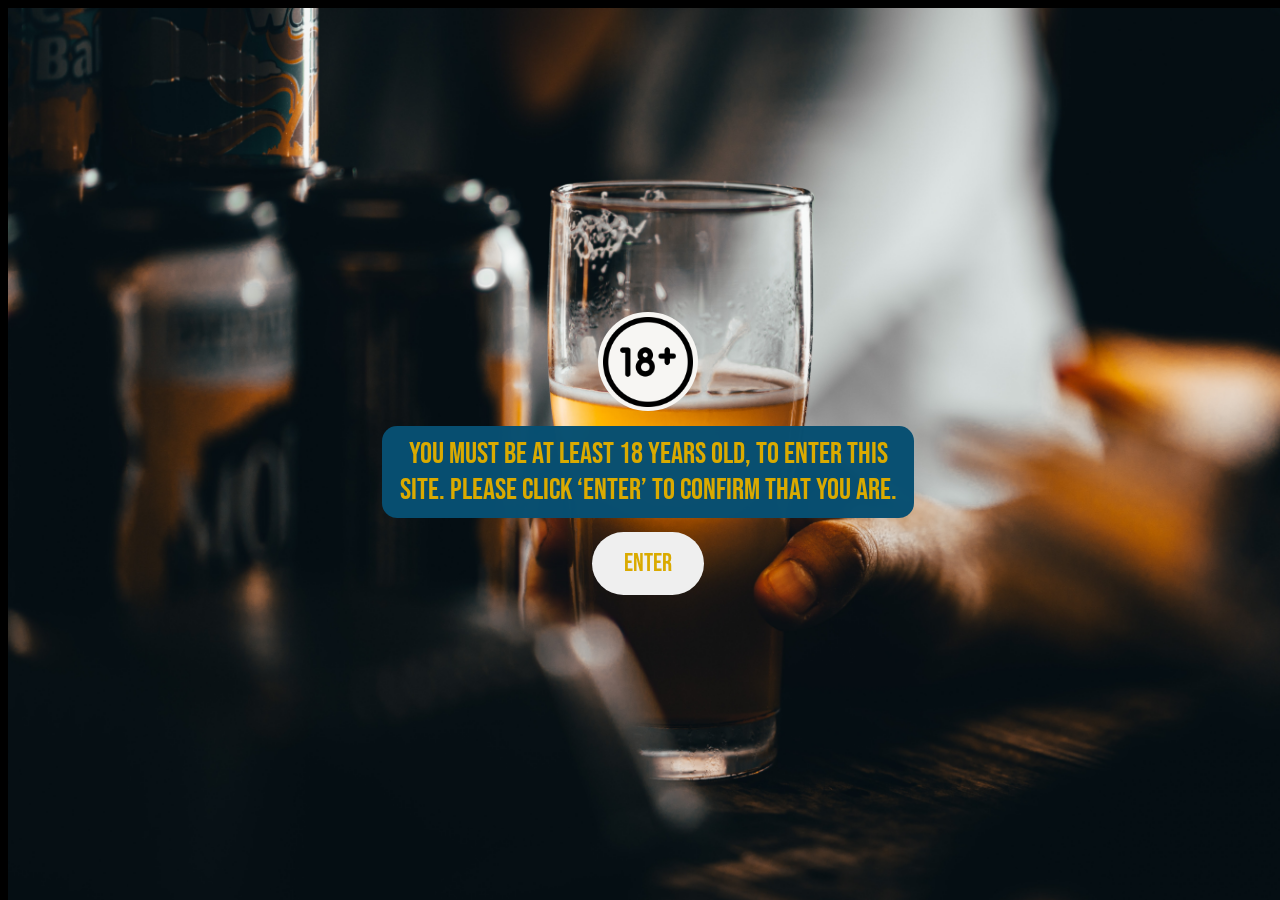
==== index.html @ d235fcb5 "button form" ====
<!DOCTYPE html>
<html lang="en">
    <head>
        <meta charset="UTF-8">
        <title>18+</title>
        <link rel="stylesheet" href="index.css">
        <link rel="shortcut icon" href="images/favicon.ico">
    </head>
    <body>
    <div class="container">
        <div class="center">
            <div class="object">
                <div class="image">
                    <img alt="18+" src="images/age-limit.png" width="100%">
                </div>
            </div>
            <div class="text" >
                You must be at least 18 years old, to enter this site.
                Please click ‘Enter’ to confirm that you are.
            </div>
            <div class="object">
                <form action="beergo-catalog-beer.html" target="_self" >
                    <button class="button">Enter</button>
                </form>
            </div>
        </div>
    </div>
    </body>
</html>
---- index.css ----
@import url('https://fonts.googleapis.com/css2?family=Bebas+Neue&family=Roboto&display=swap');


  body {
    background-color: black;
}

.container {
    background-image: url("images/josh-olalde-b0EBo7iwLTQ-unsplash.jpg");
    background-repeat: no-repeat;
    background-size: cover;
    display: flex;
    flex-direction: column;
    position: fixed;
    width: 100%;
    height: 100%;
    justify-content: center;
}

.text {
    border-radius: 15px;
    background-color: rgba(7,79,113,0.99);
    color: #daaa00;
    width: 40%;
    display: flex;
    justify-content: center;
    align-items: center;
    text-align: center;
    margin-left: auto;
    margin-right: auto;
    font-family: 'Bebas Neue', cursive;
    min-width: 30%;
    padding: 10px;
    font-size: 30px;
}

div.object {
    width: 50%;
    display: flex;
    justify-content: center;
    margin-left: auto;
    margin-right: auto;
    padding-top: 10px;
    padding-bottom: 15px;

}

.image {
    width: 90px;
    background-color: #f7f6f3;
    border-radius: 55px;
    padding-top: 5px;
    padding-left: 5px;
    padding-right: 5px;
 }

.button {
    border: none;
    border-radius: 100px;
    /*background-color: black;*/
    color: rgba(7,79,113,0.99);
    padding: 16px 32px;
    text-align: center;
    color: #daaa00;
    display: inline-block;
    font-size: 25px;
    font-family: 'Bebas Neue', cursive;
    font-style: inherit;
    margin: 4px 2px;
    transition-duration: 0.4s;
    cursor: pointer;
}

.button:hover {
    background-color: #cb6015;
}

.form a {
    color: #daaa00;

}
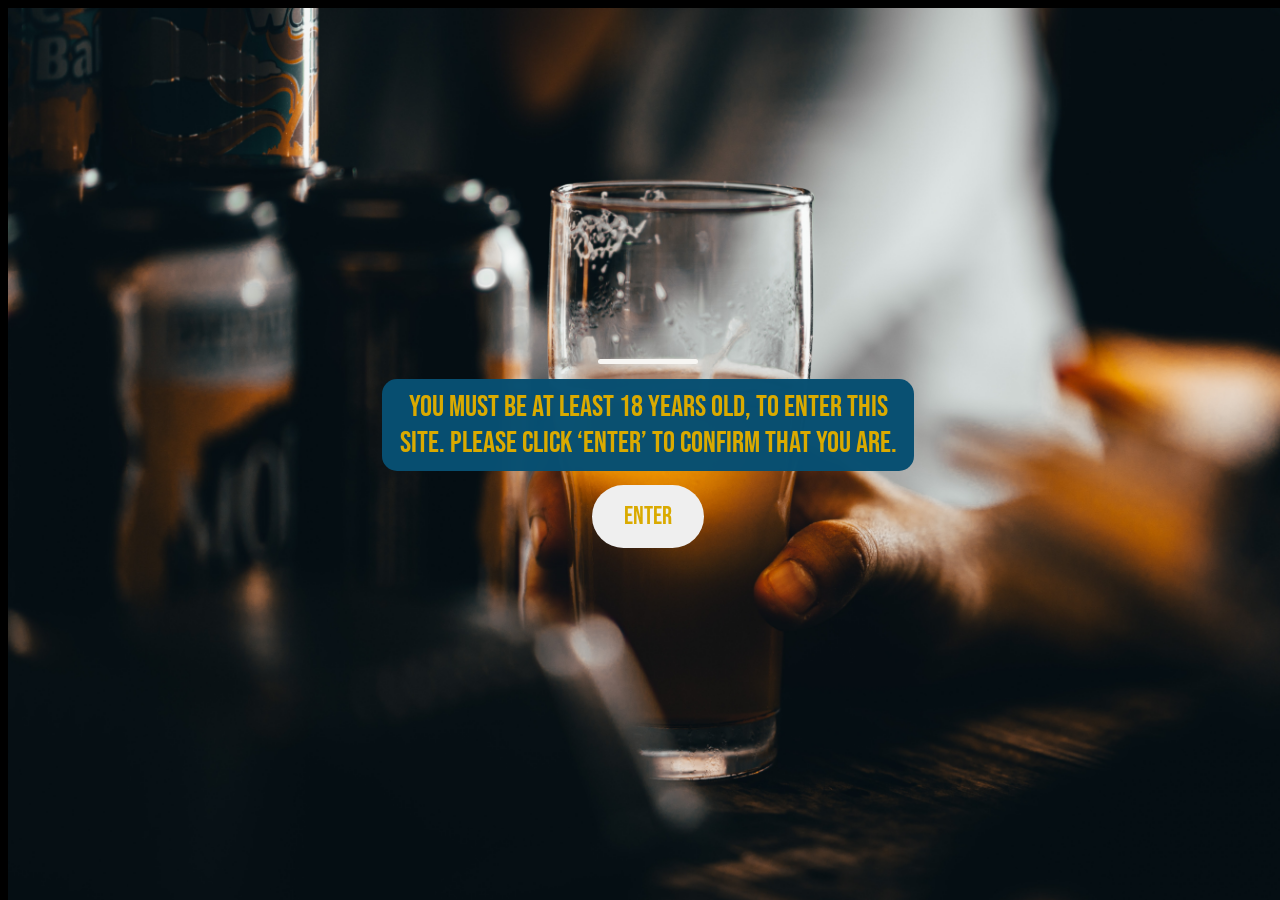
==== commit f0a13aeb: "errors" ====
--- a/index.html
+++ b/index.html
@@ -4,26 +4,32 @@
         <meta charset="UTF-8">
         <title>18+</title>
         <link rel="stylesheet" href="index.css">
+        <link rel="stylesheet" media="screen" href="print.css" />
         <link rel="shortcut icon" href="images/favicon.ico">
+        <meta name="description" content="Definitely, best beer market">
+        <meta name="keywords" content="beer, beer shop, beer market, alcohol, beer kharkiv, beer delievery">
+        <meta name="viewport" content="width=device-width, initial-scale=1">
     </head>
     <body>
-    <div class="container">
-        <div class="center">
-            <div class="object">
-                <div class="image">
-                    <img alt="18+" src="images/age-limit.png" width="100%">
+    <article>
+        <div class="container">
+            <div class="center">
+                <div class="object">
+                    <div class="image">
+                        <img alt="18+" src="images/age-limit.png">
+                    </div>
+                </div>
+                <div class="text" >
+                    You must be at least 18 years old, to enter this site.
+                    Please click ‘Enter’ to confirm that you are.
+                </div>
+                <div class="object">
+                    <form action="beergo-catalog-beer.html" target="_self" >
+                        <button class="button">Enter</button>
+                    </form>
                 </div>
             </div>
-            <div class="text" >
-                You must be at least 18 years old, to enter this site.
-                Please click ‘Enter’ to confirm that you are.
-            </div>
-            <div class="object">
-                <form action="beergo-catalog-beer.html" target="_self" >
-                    <button class="button">Enter</button>
-                </form>
-            </div>
         </div>
-    </div>
+    </article>
     </body>
 </html>--- a/index.css
+++ b/index.css
@@ -54,6 +54,9 @@
     padding-left: 5px;
     padding-right: 5px;
  }
+img {
+    width: 100%;
+}
 
 .button {
     border: none;
--- a/print.css
+++ b/print.css
@@ -0,0 +1,3 @@
+.object, .navigation, .sidemenu,.map,img {
+    display: none;
+}
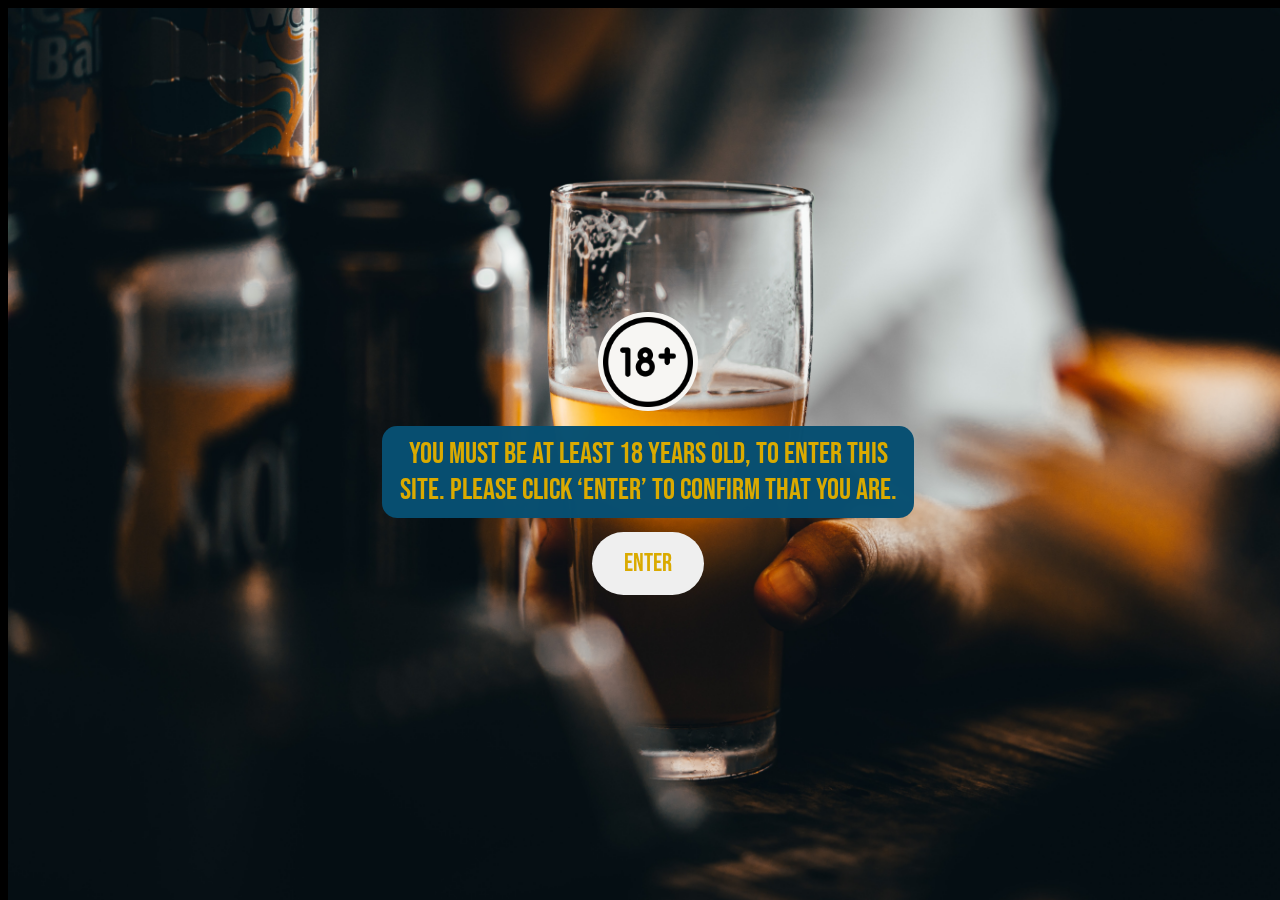
==== commit df0f7052: "ggggghhh" ====
--- a/index.html
+++ b/index.html
@@ -4,14 +4,14 @@
         <meta charset="UTF-8">
         <title>18+</title>
         <link rel="stylesheet" href="index.css">
-        <link rel="stylesheet" media="screen" href="print.css" />
         <link rel="shortcut icon" href="images/favicon.ico">
         <meta name="description" content="Definitely, best beer market">
         <meta name="keywords" content="beer, beer shop, beer market, alcohol, beer kharkiv, beer delievery">
-        <meta name="viewport" content="width=device-width, initial-scale=1">
+        <meta name="viewport" content="width=device-width, initial-scale=1.0">
+        <link media="print" rel="stylesheet" href="print.css">
     </head>
     <body>
-    <article>
+
         <div class="container">
             <div class="center">
                 <div class="object">
@@ -30,6 +30,6 @@
                 </div>
             </div>
         </div>
-    </article>
+
     </body>
 </html>--- a/print.css
+++ b/print.css
@@ -1,3 +1,3 @@
-.object, .navigation, .sidemenu,.map,img {
+.object, .navigation, .sidemenu,.map {
     display: none;
 }
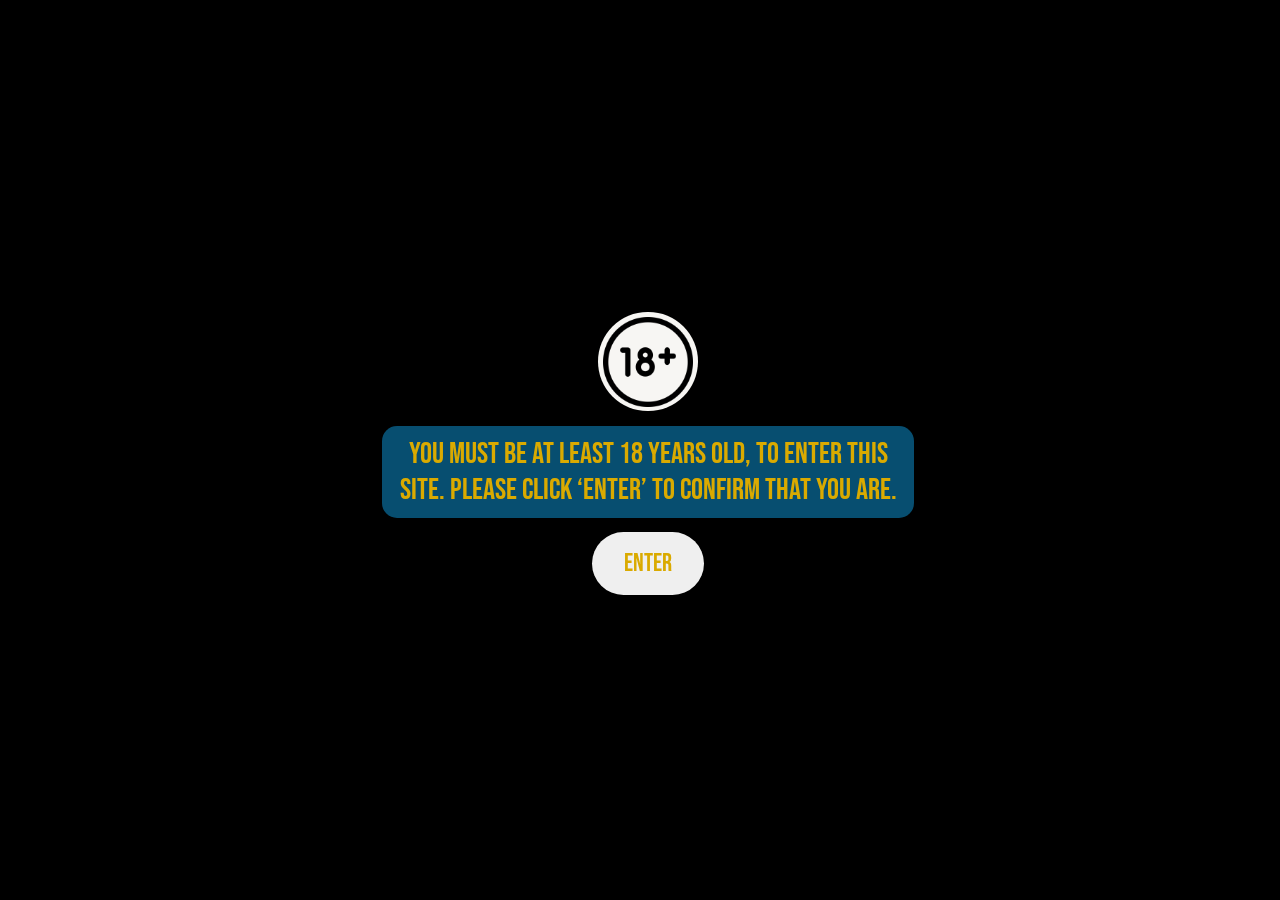
==== commit 461e036d: "svg svg" ====
--- a/index.html
+++ b/index.html
@@ -4,7 +4,7 @@
         <meta charset="UTF-8">
         <title>18+</title>
         <link rel="stylesheet" href="index.css">
-        <link rel="shortcut icon" href="images/favicon.ico">
+        <link rel="shortcut icon" href="images/favicon.svg">
         <meta name="description" content="Definitely, best beer market">
         <meta name="keywords" content="beer, beer shop, beer market, alcohol, beer kharkiv, beer delievery">
         <meta name="viewport" content="width=device-width, initial-scale=1.0">
--- a/index.css
+++ b/index.css
@@ -7,7 +7,7 @@
 }
 
 .container {
-    background-image: url("images/josh-olalde-b0EBo7iwLTQ-unsplash.jpg");
+    background-image: url("images/josh-olalde-b0EBo7iwLTQ-unsplash.svg");
     background-repeat: no-repeat;
     background-size: cover;
     display: flex;
